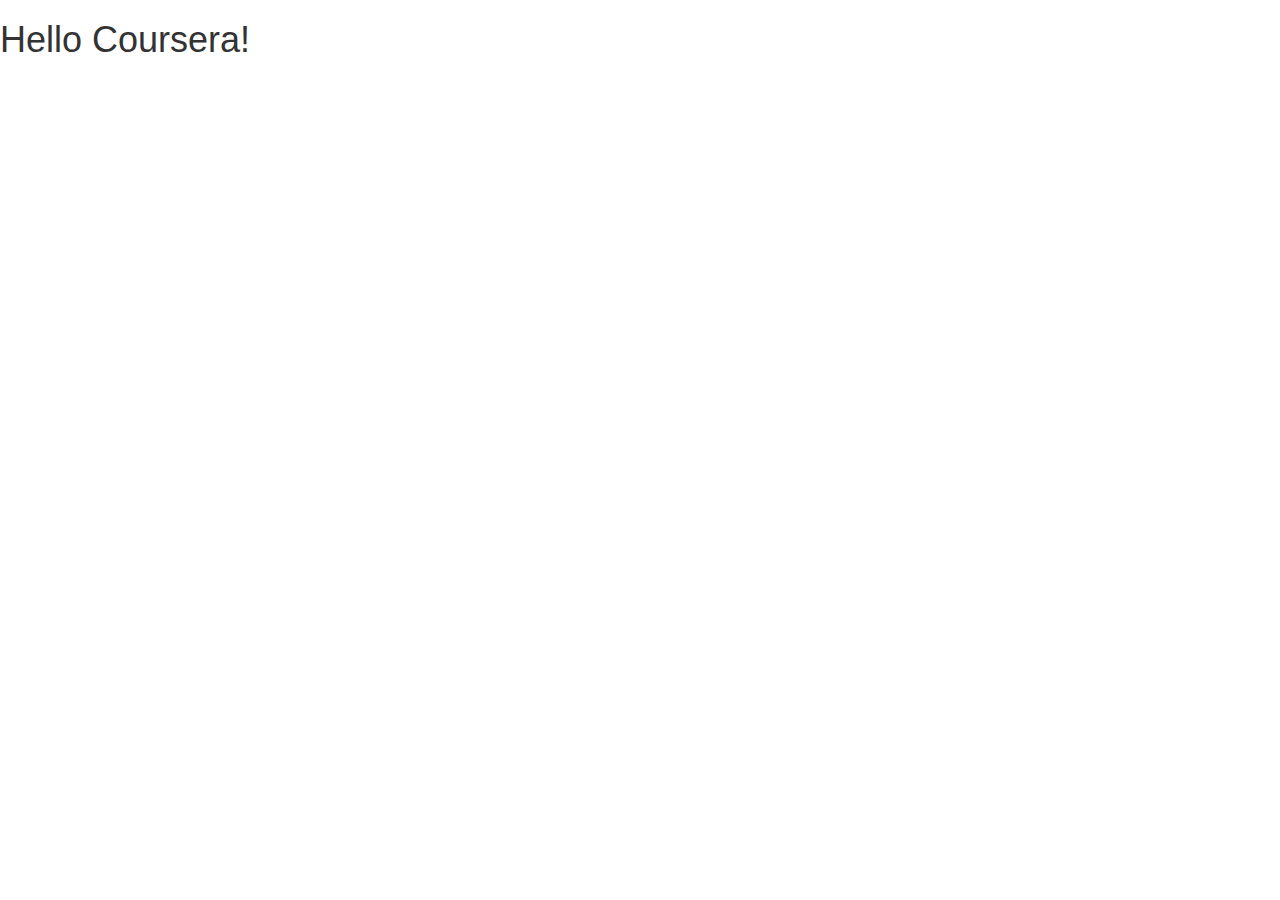
==== Module3-solution/index.html @ e4ba7f5f "Solution for week 3" ====
<!doctype html>
<html lang="en">
  <head>
    <meta charset="utf-8">
    <meta http-equiv="X-UA-Compatible" content="IE=edge">
    <meta name="viewport" content="width=device-width, initial-scale=1">

    <!-- HTML5 shim and Respond.js for IE8 support of HTML5 elements and media queries -->
    <!-- WARNING: Respond.js doesn't work if you view the page via file:// -->
    <!--[if lt IE 9]>
      <script src="https://oss.maxcdn.com/html5shiv/3.7.2/html5shiv.min.js"></script>
      <script src="https://oss.maxcdn.com/respond/1.4.2/respond.min.js"></script>
    <![endif]-->

    <title>Bootstrap Starter Page</title>
    <link rel="stylesheet" href="css/bootstrap.min.css">
    <link rel="stylesheet" href="css/styles.css">
  </head>
<body>

  <h1>Hello Coursera!</h1>

  <!-- jQuery (Bootstrap JS plugins depend on it) -->
  <script src="js/jquery-1.11.3.min.js"></script>
  <script src="js/bootstrap.min.js"></script>
  <script src="js/script.js"></script>
</body>
</html>
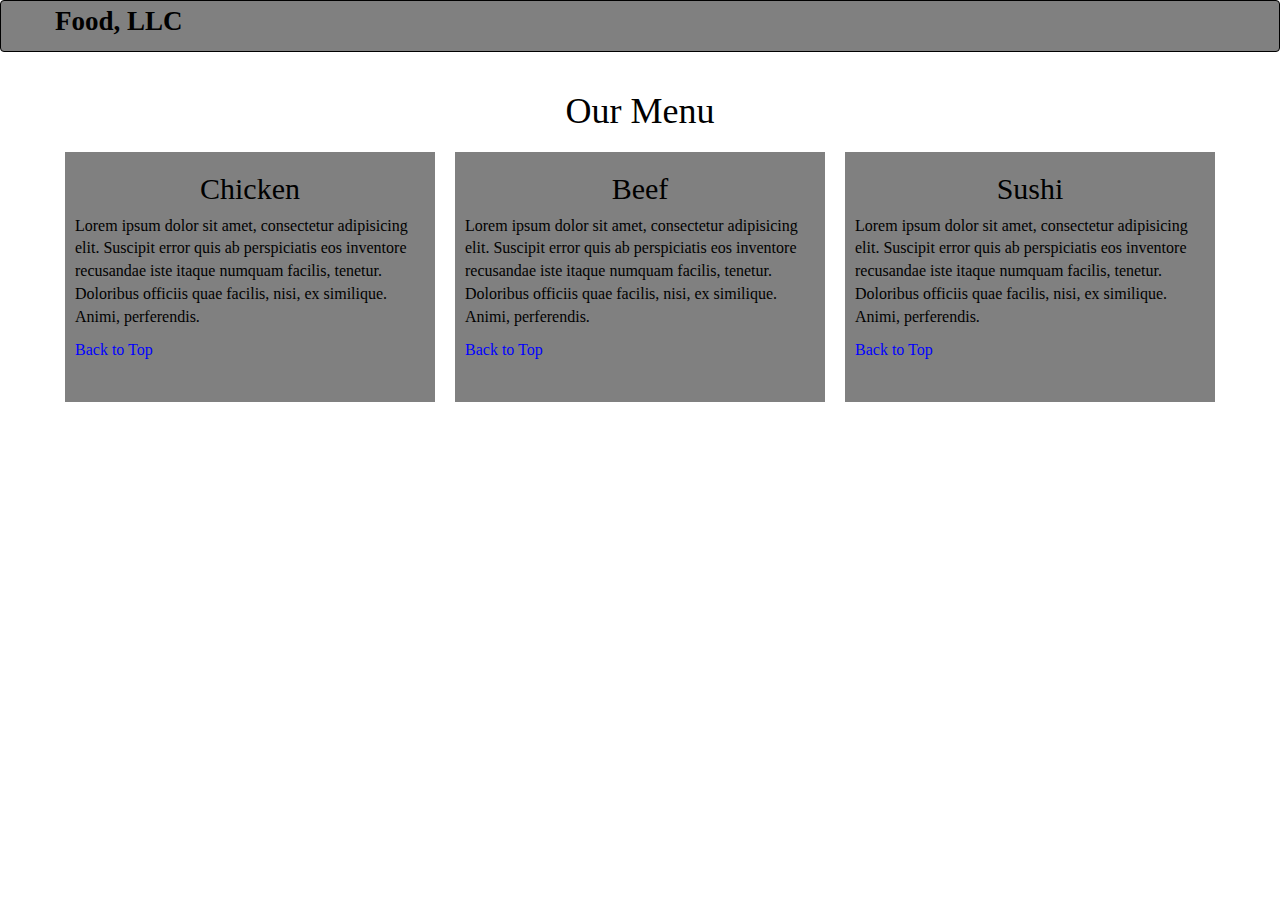
==== commit 47377868: "Solution of week 3" ====
--- a/Module3-solution/index.html
+++ b/Module3-solution/index.html
@@ -12,13 +12,74 @@
       <script src="https://oss.maxcdn.com/respond/1.4.2/respond.min.js"></script>
     <![endif]-->
 
-    <title>Bootstrap Starter Page</title>
+    <title>Page using Bootstrap</title>
     <link rel="stylesheet" href="css/bootstrap.min.css">
     <link rel="stylesheet" href="css/styles.css">
   </head>
 <body>
 
-  <h1>Hello Coursera!</h1>
+  <header>
+      <nav id="header-nav" class="navbar navbar-default">
+        <div class="container"> 
+          <div class="navbar-header">          
+            <div class="navbar-brand">
+              <a href="index.html"><h1 class = "header"> Food, LLC </h1></a>    
+            </div>
+
+            <button type="button" class="navbar-toggle collapsed" data-toggle="collapse" data-target="#collapsable-nav" aria-expanded="false">
+              <span class="sr-only button-option">Toggle navigation</span>
+              <span class="icon-bar button-option"></span>
+              <span class="icon-bar button-option"></span>
+              <span class="icon-bar button-option"></span>
+            </button>
+          </div>
+
+          <div id="collapsable-nav" class="collapse navbar-collapse">
+              <ul id="nav-list" class="nav navbar-nav navbar-right">
+               <li class="menu-list visible-xs active">    
+                <a href = "#Chicken"> <span> Chicken</span></a> 
+               </li>
+               <li class="menu-list visible-xs active"> <a href="#Beef"> <span > Beef </span></a> </li>
+               <li class="menu-list visible-xs active"> <a href="#Sushi"> <span> Sushi</span> </a>  </li>
+             </ul><!-- #nav-list -->
+           </div><!-- .collapse .navbar-collapse -->                                                                 
+       </div><!-- .container -->
+     </nav><!-- #header-nav --> 
+  </header>
+
+  <div id = "main-content" class = "container">
+    <h1 id="our-menu-title" class="text-center">Our Menu</h1>
+    <div class = "row">
+      <div class = "content col-md-4 col-sm-6 col-xs-12"> 
+        <section id ="Chicken" > 
+          <h2 class = "text-center"> Chicken</h2> 
+          <p> 
+            Lorem ipsum dolor sit amet, consectetur adipisicing elit. Suscipit error quis ab perspiciatis eos inventore recusandae iste itaque numquam facilis, tenetur. Doloribus officiis quae facilis, nisi, ex similique. Animi, perferendis.
+          </p>
+          <a href="#our-menu-title">Back to Top</a>  
+        </section>
+      </div>
+      <div class = "content col-md-4 col-sm-6 col-xs-12">   
+        <section  id = "Beef"> 
+          <h2 class = "text-center"> Beef</h2> 
+          <p> 
+            Lorem ipsum dolor sit amet, consectetur adipisicing elit. Suscipit error quis ab perspiciatis eos inventore recusandae iste itaque numquam facilis, tenetur. Doloribus officiis quae facilis, nisi, ex similique. Animi, perferendis.
+          </p> 
+          <a href="#our-menu-title">Back to Top</a>  
+        </section>
+
+      </div>
+      <div class = "content col-md-4 col-sm-12 col-xs-12"> 
+        <section id = "Sushi"> 
+          <h2 class = "text-center"> Sushi</h2> 
+          <p> 
+            Lorem ipsum dolor sit amet, consectetur adipisicing elit. Suscipit error quis ab perspiciatis eos inventore recusandae iste itaque numquam facilis, tenetur. Doloribus officiis quae facilis, nisi, ex similique. Animi, perferendis.
+          </p> 
+          <a href="#our-menu-title">Back to Top</a>  
+        </section>
+      </div> 
+    </div>   
+  </div>
 
   <!-- jQuery (Bootstrap JS plugins depend on it) -->
   <script src="js/jquery-1.11.3.min.js"></script>
--- a/Module3-solution/css/styles.css
+++ b/Module3-solution/css/styles.css
@@ -0,0 +1,99 @@
+body {
+    font-size: 16px;
+    color: black;
+    background-color: white;
+    font-family: 'Times New Roman', Times, serif;
+  }
+  
+  /** HEADER **/
+  #header-nav {
+    background-color: grey;
+    border : 1px solid black;
+  }
+  
+  
+  .navbar-brand {
+    padding-top: 10px;
+    padding-bottom: 10px;
+    margin-left: 0px;
+    padding-left: 0px;
+  }
+  .navbar-brand h1 { /* Restaurant name */
+    font-family: 'Times New Roman', Times, serif;
+    color: black;
+    font-size: 1.5em;
+    font-weight: bold;
+    margin-top: 0;
+    margin-bottom: 0px;
+    line-height: .75;
+    float: left;
+  }
+  .navbar-brand a:hover, .navbar-brand a:focus {
+    text-decoration: none;
+  }
+
+  #nav-list {
+    margin-top: 0px;
+    margin-bottom: 0px;
+    margin-left: -15px;
+    margin-right: -15px;
+    background-color: white;
+  }
+  #nav-list a {
+    color: black;
+    text-align: center;
+    background-color: white;
+  }
+  #nav-list a:hover {
+    background: #E7E7E7;
+  }
+  #nav-list a span {
+    font-size: 1em;
+    text-align: center;
+  }
+
+  .menu-list{
+    margin: 0px;
+    border: 1px solid black;
+    border-top: 0px;
+    width: 100%;
+    text-align: center;
+  }
+  
+  
+  .navbar-header button.navbar-toggle, .navbar-header .icon-bar {
+    border: 1px solid black;
+  }
+  .navbar-header button.navbar-toggle {
+    clear: both;
+    margin-top: -30px;
+    border: 1px solid black
+  }
+
+.button-option{
+    border: 1px solid black;
+  }
+
+button{
+    border: 1px solid black;
+}
+
+section{
+    background-color: grey;
+    color: black;
+    width: 100%;
+    margin-left: 0px;
+    margin-right: -10px;
+    padding: 10px;
+    padding-top: 0;
+    margin-bottom: 20px;
+    overflow: auto;
+    height: 250px;
+}
+section a{
+  color: blue;
+}
+
+.content{
+  padding: 10px;
+}